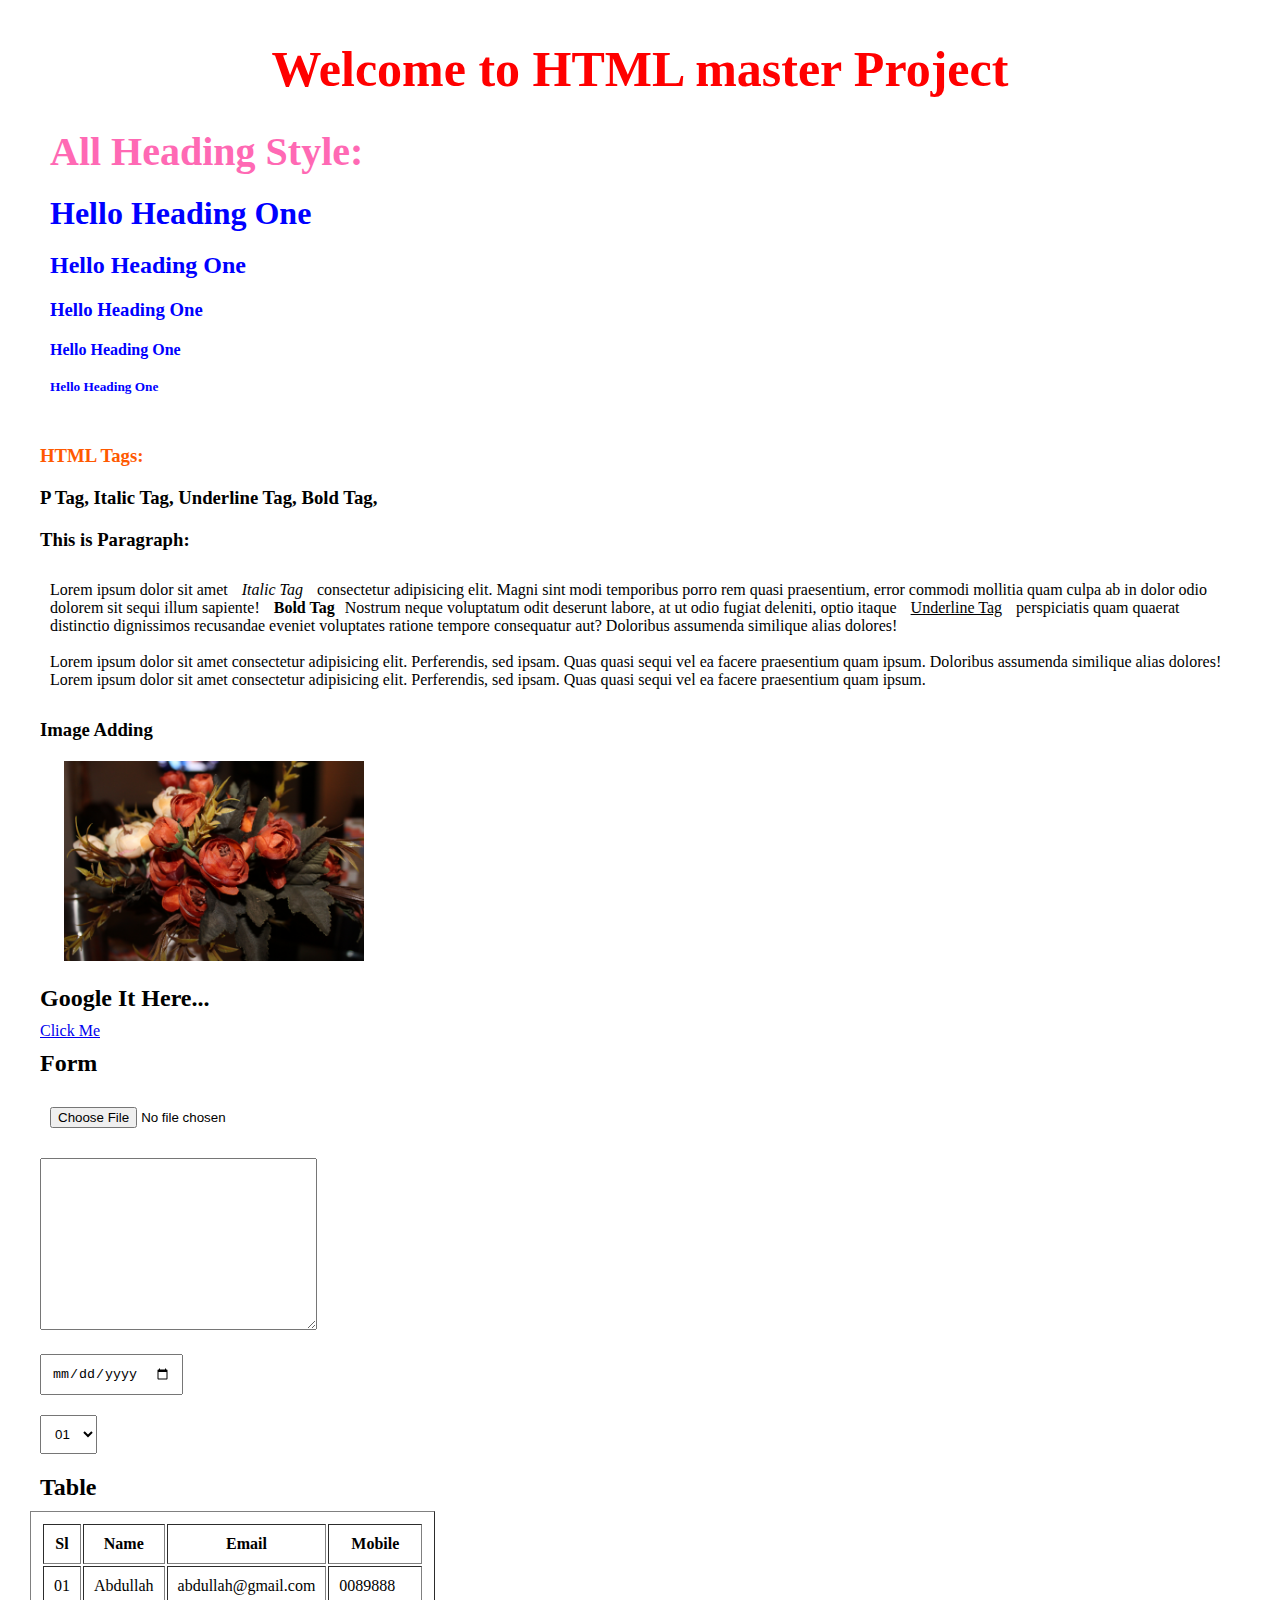
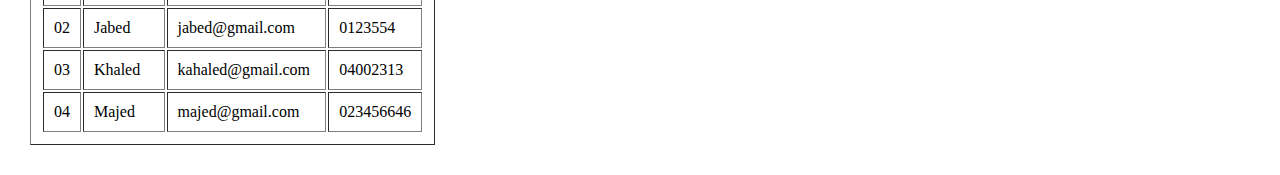
==== index.html @ c0ca5f18 "first" ====
<!DOCTYPE html>
<html lang="en">
<head>
    <meta charset="UTF-8">
    <meta http-equiv="X-UA-Compatible" content="IE=edge">
    <meta name="viewport" content="width=device-width, initial-scale=1.0">
    <title>myFirstWork</title>
    <link rel="stylesheet" href="style.css">
</head>
<body>
    <section class="basic html">
        <h1 style="font-size: 50px; text-align: center; color: red">Welcome to HTML master Project</h1>

        <!---------------------Heading Tag---------------------->
        <div class="heading-container">
            <p>All Heading Style:</p>

            <h1>Hello Heading One</h1>
            <h2>Hello Heading One</h2>
            <h3>Hello Heading One</h3>
            <h4>Hello Heading One</h4>
            <h5>Hello Heading One</h5>
        </div>

        <!----------------Others Tag of HTML -------------------------->
        
        <h3 style="color: rgb(255, 89, 0)">HTML Tags:</h3>
        <h3>P Tag, Italic Tag, Underline Tag, Bold Tag, </h3>
        <h3>This is Paragraph:</h3>
        <div class="basic-tags">
            <p> 
                Lorem ipsum dolor sit amet <i class="italic">Italic Tag</i> consectetur adipisicing elit. Magni sint modi temporibus porro rem quasi praesentium, error commodi mollitia quam culpa ab in dolor odio dolorem sit sequi illum sapiente! <b class="bold">Bold Tag</b>Nostrum neque voluptatum odit deserunt labore, at ut odio fugiat deleniti, optio itaque <u>Underline Tag</u> perspiciatis quam quaerat distinctio dignissimos recusandae eveniet voluptates ratione tempore consequatur aut? Doloribus assumenda similique alias dolores! <br> <br/>

                Lorem ipsum dolor sit amet consectetur adipisicing elit. Perferendis, sed ipsam. Quas quasi sequi vel ea facere praesentium quam ipsum. Doloribus assumenda similique alias dolores!
                Lorem ipsum dolor sit amet consectetur adipisicing elit. Perferendis, sed ipsam. Quas quasi sequi vel ea facere praesentium quam ipsum.
            </p>
        </div>
        

        <h3>Image Adding</h3>

        <img src="/media/image-1.jpg" width="200px" alt="">
        <img src="/media/image-2.jpg" width="300px" alt="">

        <h2>Google It Here...</h2>

        <a href="https://www.google.com/" target="_blank">Click Me</a>



        <h2>Form</h2>

        <p><input type="file"></p>

        <p><textarea name="" id="" cols="30" rows="10"></textarea></p>

        <p><input type="date" name="date" id=""></p>

        <p>
            <select>
                <option value="option One">01</option>
                <option value="option Two">02</option>
                <option value="option Three">03</option>
                <option value="option Four">04</option>
            </select>
        </p>



        <h2>Table</h2>

        <table border="1px">
            <tr>
                <th>Sl</th>
                <th>Name</th>
                <th>Email</th>
                <th>Mobile</th>
            </tr>
            <tr>
                <td>01</td>
                <td>Abdullah</td>
                <td>abdullah@gmail.com</td>
                <td>0089888</td>
            </tr>
            <tr>
                <td>02</td>
                <td>Jabed</td>
                <td>jabed@gmail.com</td>
                <td>0123554</td>
            </tr>
            <tr>
                <td>03</td>
                <td>Khaled</td>
                <td>kahaled@gmail.com</td>
                <td>04002313</td>
            </tr>
            <tr>
                <td>04</td>
                <td>Majed</td>
                <td>majed@gmail.com</td>
                <td>023456646</td>
            </tr>
        </table>
    </section>
</body>
</html>
---- style.css ----
*{
    padding: 10px;
    margin: 0;
}

.heading-container {
    margin-bottom: 20px;
    color: blue;
}

.heading-container p{
    font-size: 40px;
    font-weight: bold;
    color: hotpink;
}
.basic-tags{
    
}
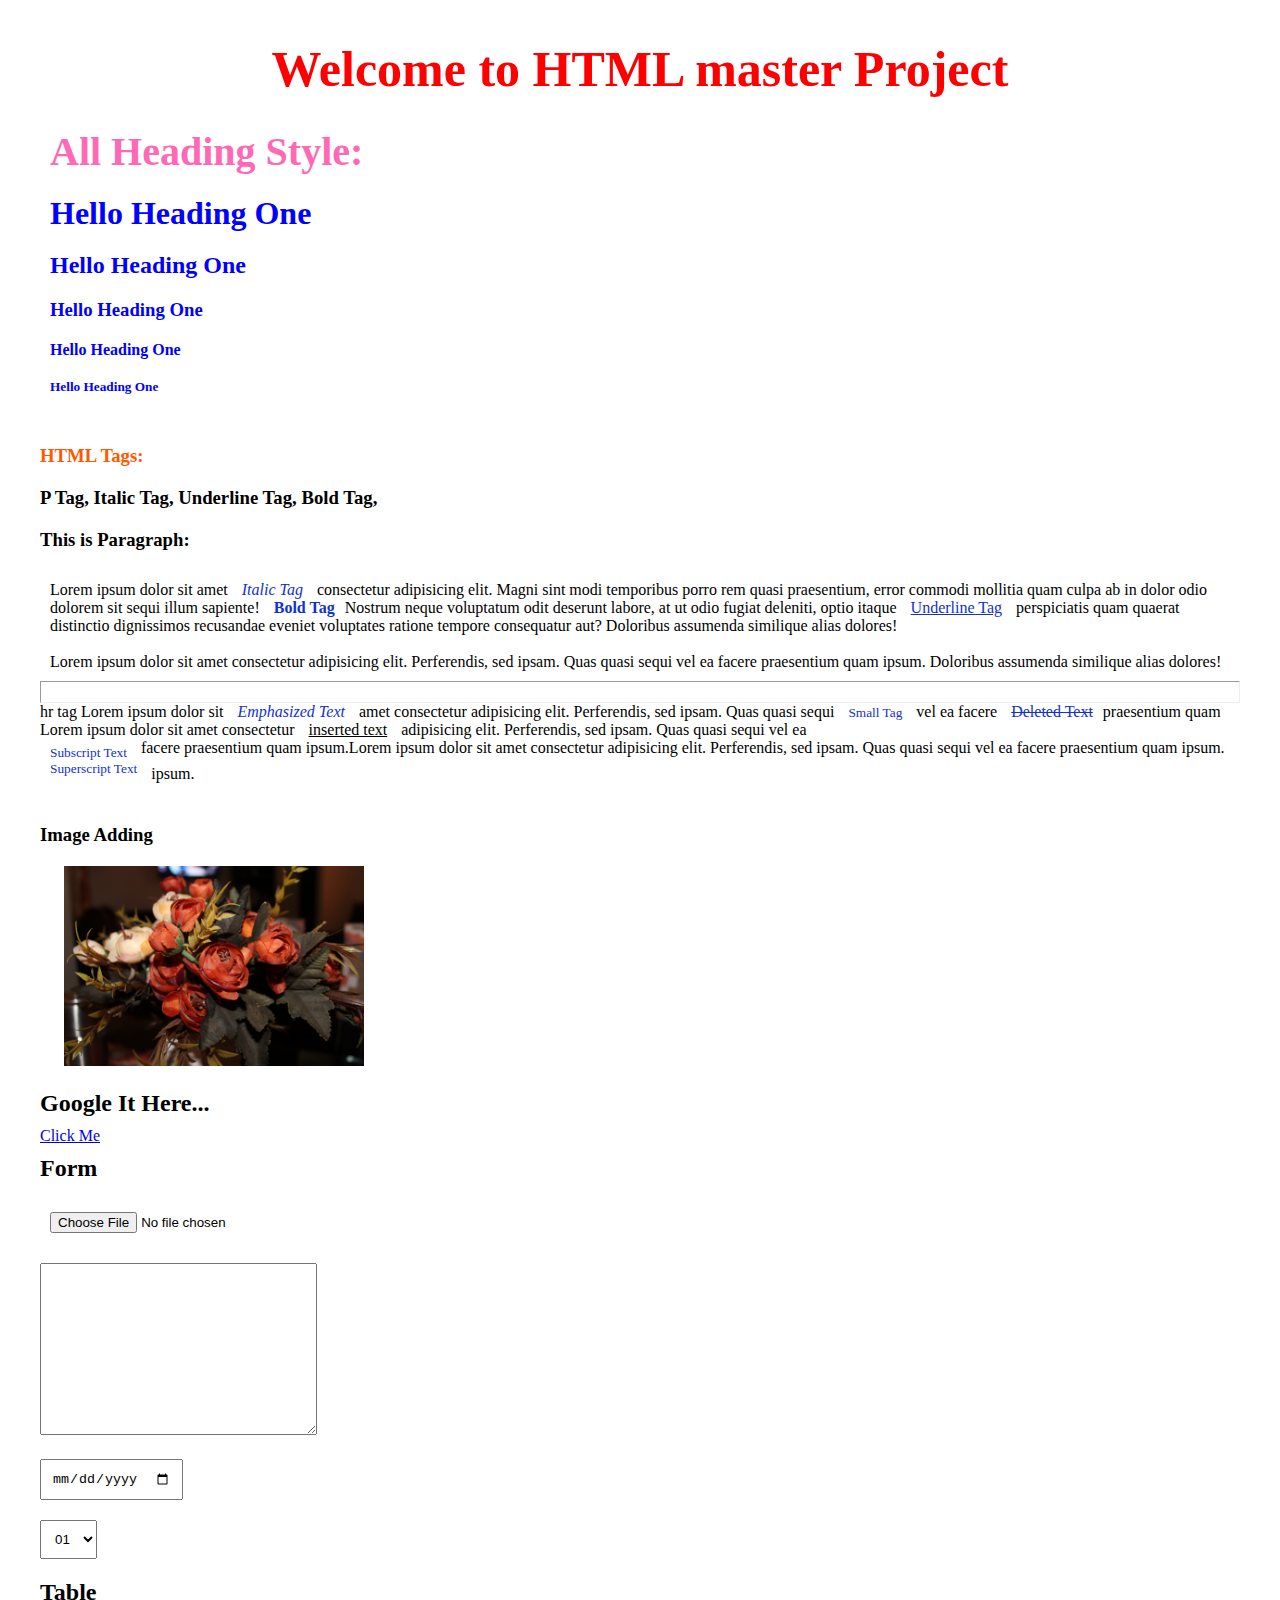
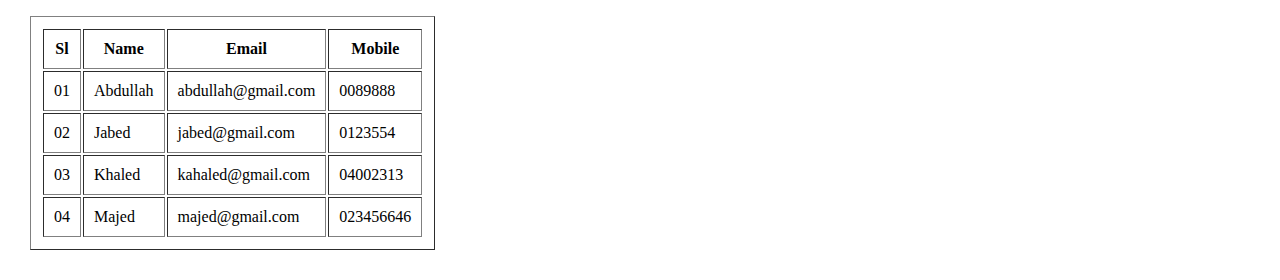
==== commit da14d4ba: "update" ====
--- a/index.html
+++ b/index.html
@@ -29,10 +29,11 @@
         <h3>This is Paragraph:</h3>
         <div class="basic-tags">
             <p> 
-                Lorem ipsum dolor sit amet <i class="italic">Italic Tag</i> consectetur adipisicing elit. Magni sint modi temporibus porro rem quasi praesentium, error commodi mollitia quam culpa ab in dolor odio dolorem sit sequi illum sapiente! <b class="bold">Bold Tag</b>Nostrum neque voluptatum odit deserunt labore, at ut odio fugiat deleniti, optio itaque <u>Underline Tag</u> perspiciatis quam quaerat distinctio dignissimos recusandae eveniet voluptates ratione tempore consequatur aut? Doloribus assumenda similique alias dolores! <br> <br/>
+                Lorem ipsum dolor sit amet <i class="tag">Italic Tag</i> consectetur adipisicing elit. Magni sint modi temporibus porro rem quasi praesentium, error commodi mollitia quam culpa ab in dolor odio dolorem sit sequi illum sapiente! <b class="tag">Bold Tag</b>Nostrum neque voluptatum odit deserunt labore, at ut odio fugiat deleniti, optio itaque <u class="tag">Underline Tag</u> perspiciatis quam quaerat distinctio dignissimos recusandae eveniet voluptates ratione tempore consequatur aut? Doloribus assumenda similique alias dolores! <br> <br/>
 
-                Lorem ipsum dolor sit amet consectetur adipisicing elit. Perferendis, sed ipsam. Quas quasi sequi vel ea facere praesentium quam ipsum. Doloribus assumenda similique alias dolores!
-                Lorem ipsum dolor sit amet consectetur adipisicing elit. Perferendis, sed ipsam. Quas quasi sequi vel ea facere praesentium quam ipsum.
+                Lorem ipsum dolor sit amet consectetur adipisicing elit. Perferendis, sed ipsam. Quas quasi sequi vel ea facere praesentium quam ipsum. Doloribus assumenda similique alias dolores!<hr> hr tag
+                Lorem ipsum dolor sit <em class="tag">Emphasized Text</em> amet consectetur adipisicing elit. Perferendis, sed ipsam. Quas quasi sequi <small class="tag">Small Tag</small> vel ea facere <del class="tag">Deleted Text</del>praesentium quam Lorem ipsum dolor sit amet consectetur <ins>inserted text</ins> adipisicing elit. Perferendis, sed ipsam. Quas quasi sequi vel ea <br> <sub class="tag">Subscript Text</sub> facere praesentium quam ipsum.Lorem ipsum dolor sit amet consectetur adipisicing elit. Perferendis, sed ipsam. Quas quasi sequi vel ea facere praesentium quam ipsum. <sup class="tag">Superscript Text</sup> ipsum.
+                
             </p>
         </div>
         
--- a/style.css
+++ b/style.css
@@ -13,6 +13,6 @@
     font-weight: bold;
     color: hotpink;
 }
-.basic-tags{
-    
+.tag{
+    color: rgb(17, 49, 211);
 }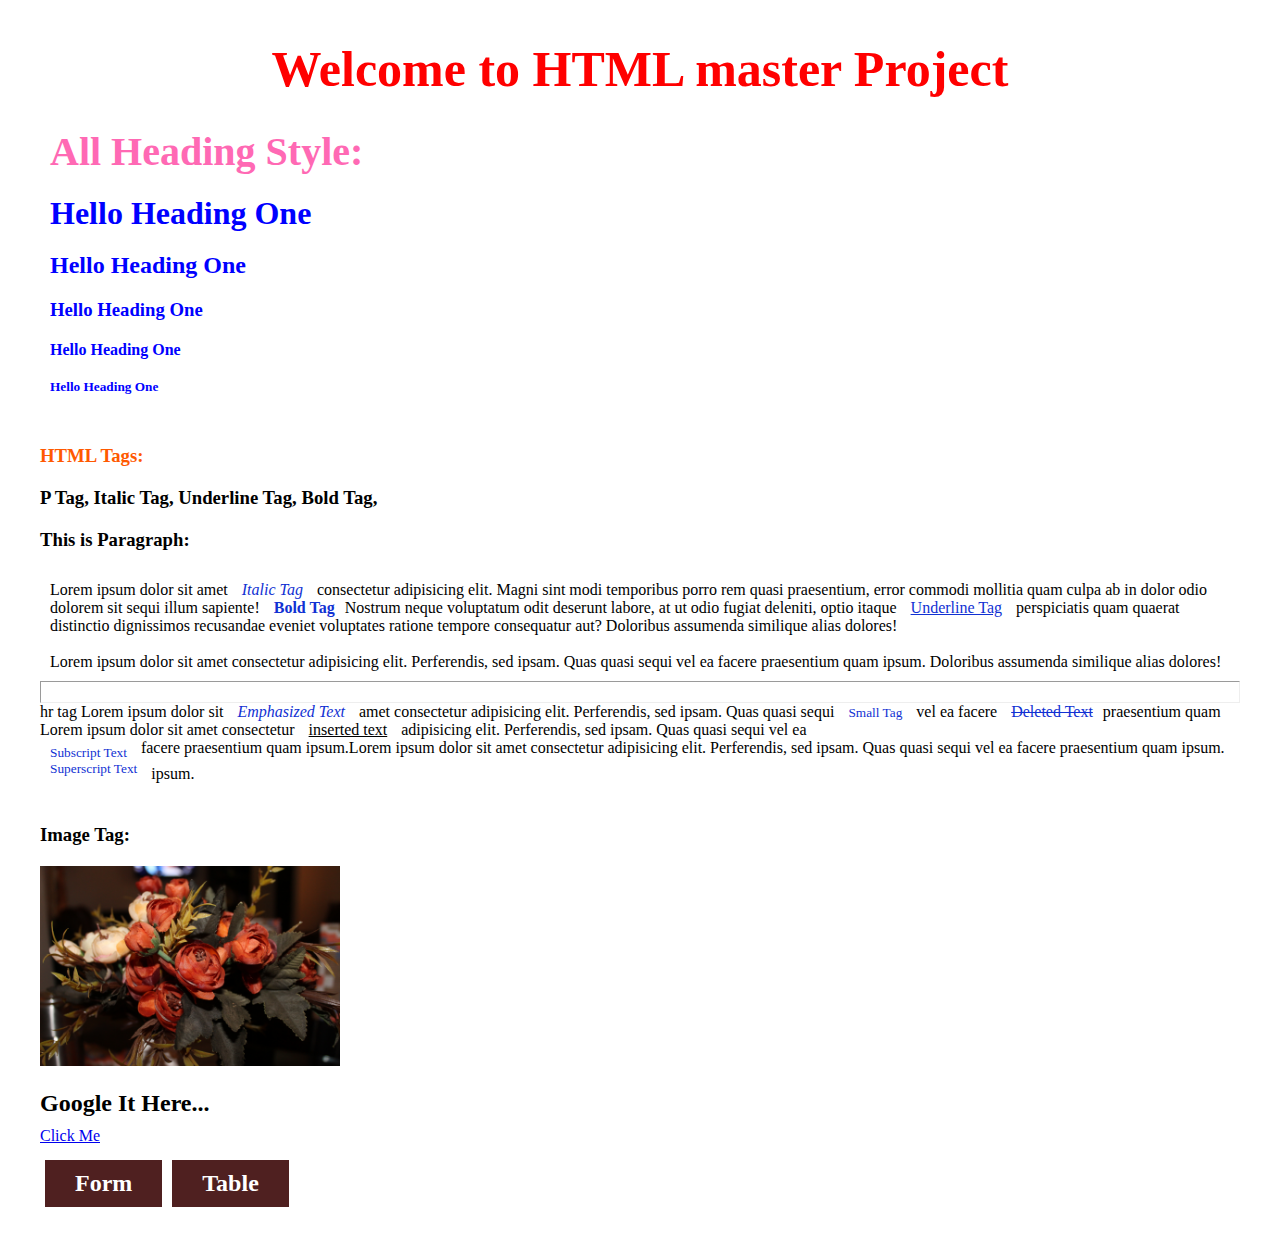
==== commit 7e4f2424: "update form" ====
--- a/index.html
+++ b/index.html
@@ -10,7 +10,6 @@
 <body>
     <section class="basic html">
         <h1 style="font-size: 50px; text-align: center; color: red">Welcome to HTML master Project</h1>
-
         <!---------------------Heading Tag---------------------->
         <div class="heading-container">
             <p>All Heading Style:</p>
@@ -37,71 +36,18 @@
             </p>
         </div>
         
-
-        <h3>Image Adding</h3>
-
-        <img src="/media/image-1.jpg" width="200px" alt="">
+        <h3>Image Tag:</h3>
         <img src="/media/image-2.jpg" width="300px" alt="">
 
-        <h2>Google It Here...</h2>
+        <h2>Google It Here... </h2>
 
         <a href="https://www.google.com/" target="_blank">Click Me</a>
 
-
-
-        <h2>Form</h2>
-
-        <p><input type="file"></p>
-
-        <p><textarea name="" id="" cols="30" rows="10"></textarea></p>
-
-        <p><input type="date" name="date" id=""></p>
-
-        <p>
-            <select>
-                <option value="option One">01</option>
-                <option value="option Two">02</option>
-                <option value="option Three">03</option>
-                <option value="option Four">04</option>
-            </select>
-        </p>
-
-
-
-        <h2>Table</h2>
-
-        <table border="1px">
-            <tr>
-                <th>Sl</th>
-                <th>Name</th>
-                <th>Email</th>
-                <th>Mobile</th>
-            </tr>
-            <tr>
-                <td>01</td>
-                <td>Abdullah</td>
-                <td>abdullah@gmail.com</td>
-                <td>0089888</td>
-            </tr>
-            <tr>
-                <td>02</td>
-                <td>Jabed</td>
-                <td>jabed@gmail.com</td>
-                <td>0123554</td>
-            </tr>
-            <tr>
-                <td>03</td>
-                <td>Khaled</td>
-                <td>kahaled@gmail.com</td>
-                <td>04002313</td>
-            </tr>
-            <tr>
-                <td>04</td>
-                <td>Majed</td>
-                <td>majed@gmail.com</td>
-                <td>023456646</td>
-            </tr>
-        </table>
+        <div class="form-link">
+            <h2 class="form"><a href="form.html" target="_blank">Form</a></h2>
+            <h2 class="table"><a href="form.html" target="_blank">Table</a></h2>
+        </div>
+       
     </section>
 </body>
 </html>--- a/style.css
+++ b/style.css
@@ -15,4 +15,18 @@
 }
 .tag{
     color: rgb(17, 49, 211);
+}
+
+.form-link{
+    display: flex;
+}
+
+.form, .table{
+    background-color: rgb(79, 32, 32);
+    margin: 5px;
+    padding: 10px 20px;
+}
+.form a, .table a{
+    text-decoration: none;
+    color: #fff;
 }